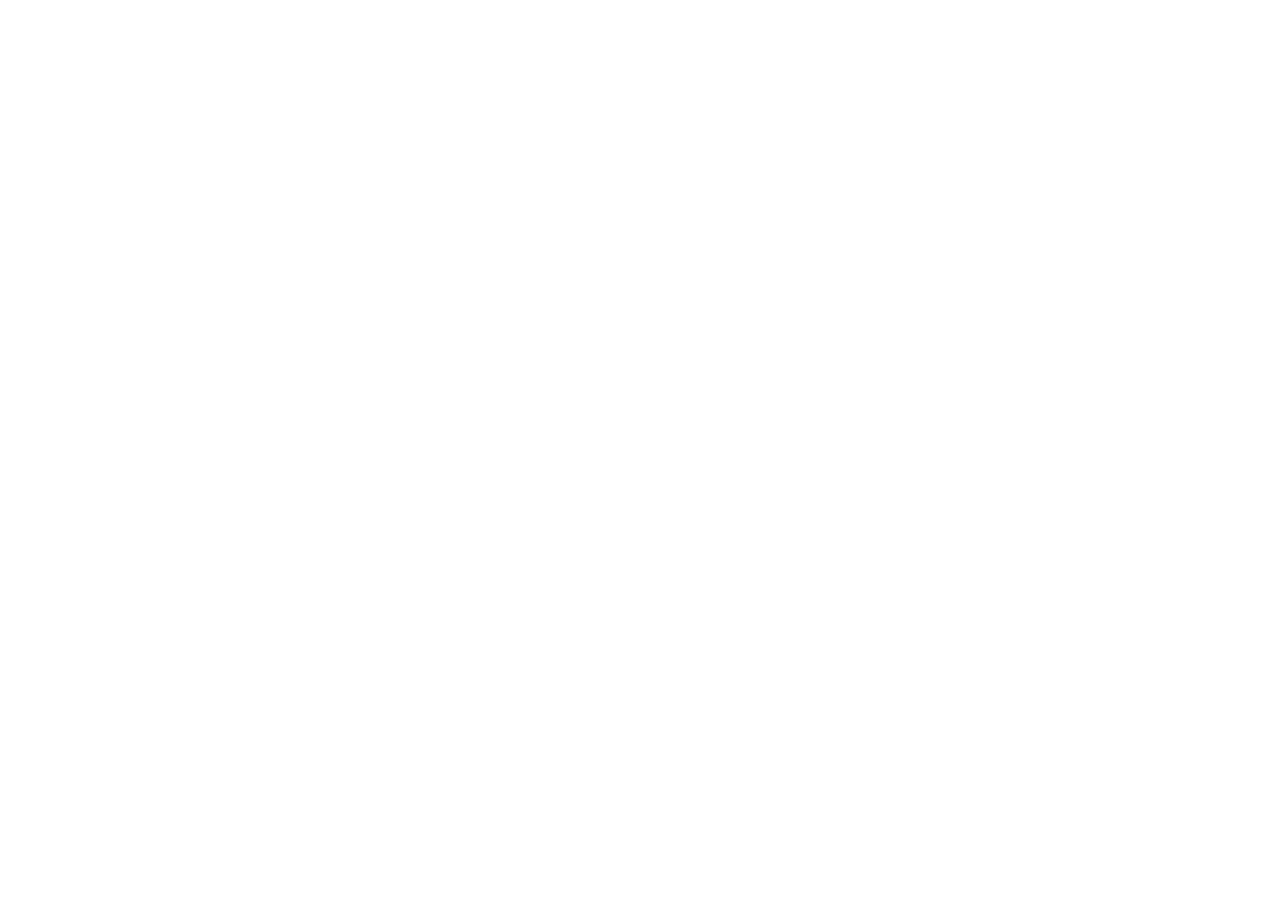
==== Week-3/index.html @ ab0860df "askcj" ====
<!DOCTYPE html>
<html>
<head>
    <meta charset='utf-8'>
    <meta http-equiv='X-UA-Compatible' content='IE=edge'>
    <title>Page Title</title>
    <meta name='viewport' content='width=device-width, initial-scale=1'>
    <link rel='stylesheet' type='text/css' media='screen' href='bootstrap-5.0.2-dist/css/bootstrap.min.css'>
    <link rel='stylesheet' type='text/css' media='screen' href='bootstrap-5.0.2-dist/css/styles.css'>
    <!-- <script src='main.js'></script> -->
</head>
<body>
    <script src='jquery.js'></script>
</body>
</html>
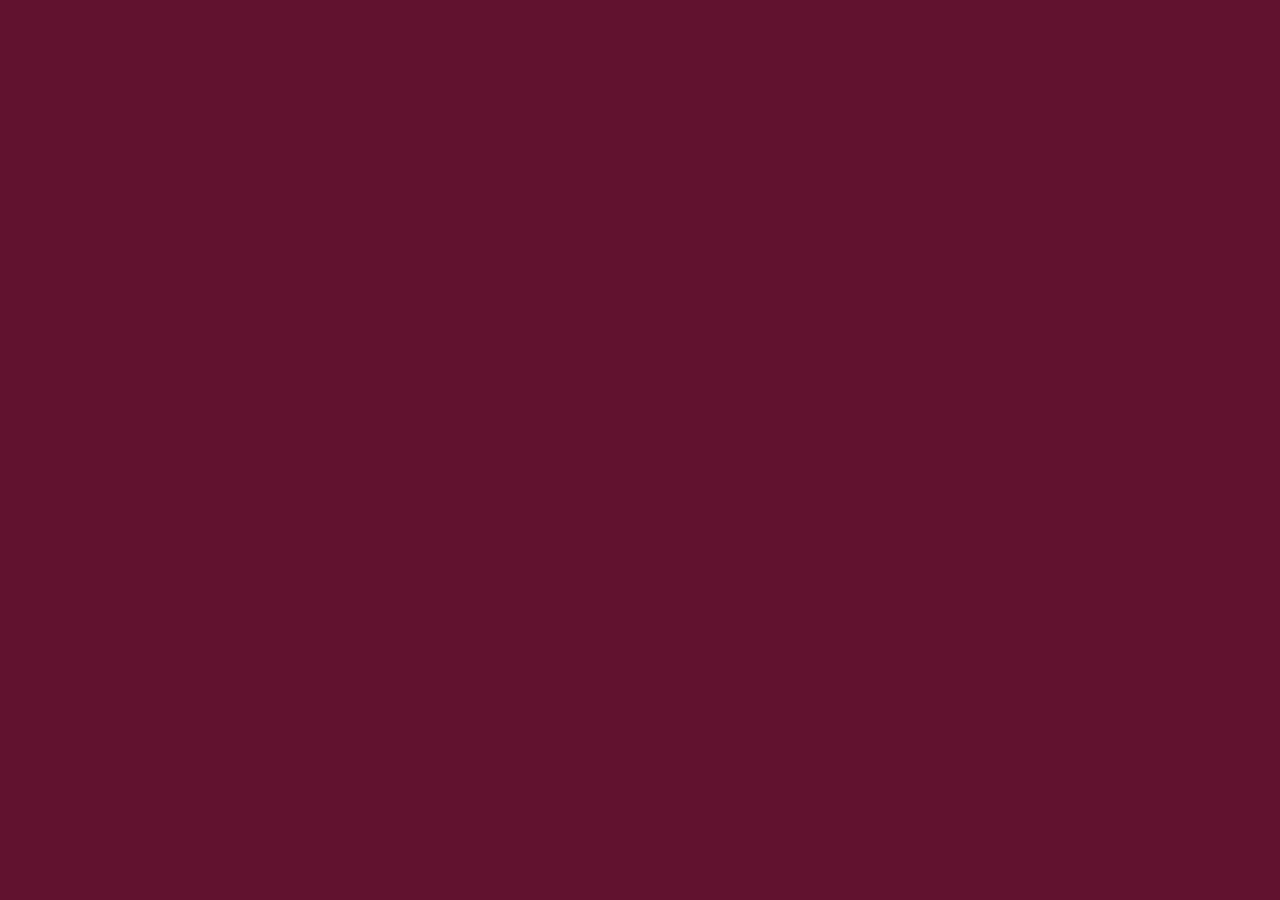
==== commit d08fa04c: "mhbk" ====
--- a/Week-3/index.html
+++ b/Week-3/index.html
@@ -1,5 +1,6 @@
 <!DOCTYPE html>
 <html>
+
 <head>
     <meta charset='utf-8'>
     <meta http-equiv='X-UA-Compatible' content='IE=edge'>
@@ -8,8 +9,21 @@
     <link rel='stylesheet' type='text/css' media='screen' href='bootstrap-5.0.2-dist/css/bootstrap.min.css'>
     <link rel='stylesheet' type='text/css' media='screen' href='bootstrap-5.0.2-dist/css/styles.css'>
     <!-- <script src='main.js'></script> -->
+    <link rel="preconnect" href="https://fonts.googleapis.com">
+    <link rel="preconnect" href="https://fonts.gstatic.com" crossorigin>
+    <link href="https://fonts.googleapis.com/css2?family=Oxygen:wght@300;400;700&display=swap" rel="stylesheet">
 </head>
+
 <body>
+    <header>
+        <nav class="navbar navbar-default" id="header-nav">
+             <div class="container">
+                
+
+             </div>
+        </nav>
+    </header>
     <script src='jquery.js'></script>
 </body>
+
 </html>--- a/Week-3/bootstrap-5.0.2-dist/css/styles.css
+++ b/Week-3/bootstrap-5.0.2-dist/css/styles.css
@@ -0,0 +1,6 @@
+body {
+    font-size: 16px;
+    color: white;
+    background-color: #61122f;
+    font-family: 'Oxygen', sans-serif;
+}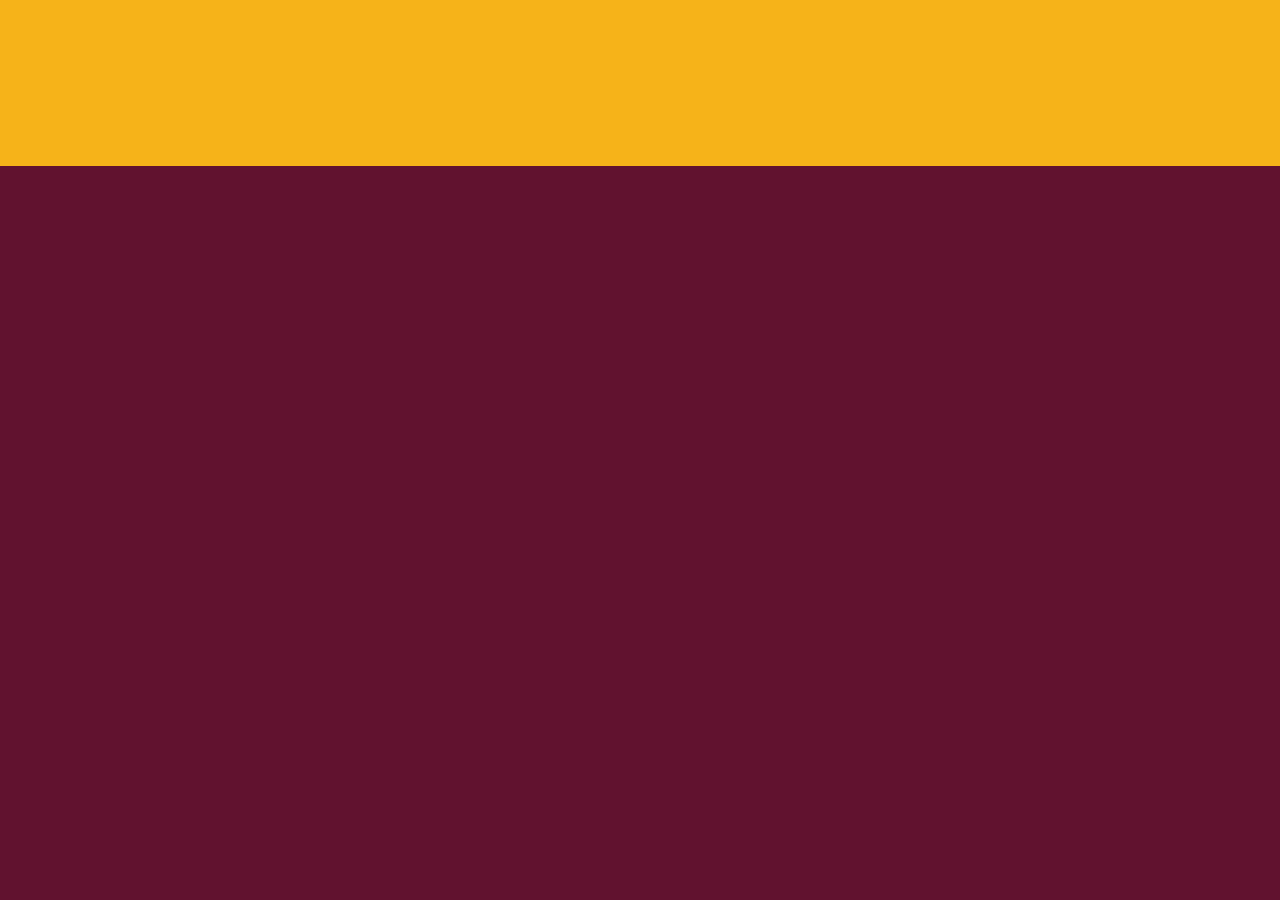
==== commit fbdcd62e: "Abeed" ====
--- a/Week-3/index.html
+++ b/Week-3/index.html
@@ -4,13 +4,13 @@
 <head>
     <meta charset='utf-8'>
     <meta http-equiv='X-UA-Compatible' content='IE=edge'>
-    <title>Page Title</title>
+    <title>Menu of a Restaurant</title>
     <meta name='viewport' content='width=device-width, initial-scale=1'>
     <link rel='stylesheet' type='text/css' media='screen' href='bootstrap-5.0.2-dist/css/bootstrap.min.css'>
     <link rel='stylesheet' type='text/css' media='screen' href='bootstrap-5.0.2-dist/css/styles.css'>
     <!-- <script src='main.js'></script> -->
-    <link rel="preconnect" href="https://fonts.googleapis.com">
-    <link rel="preconnect" href="https://fonts.gstatic.com" crossorigin>
+    <!-- <link rel="preconnect" href="https://fonts.googleapis.com"> -->
+    <!-- <link rel="preconnect" href="https://fonts.gstatic.com" crossorigin> -->
     <link href="https://fonts.googleapis.com/css2?family=Oxygen:wght@300;400;700&display=swap" rel="stylesheet">
 </head>
 
@@ -18,8 +18,11 @@
     <header>
         <nav class="navbar navbar-default" id="header-nav">
              <div class="container">
-                
-
+                 <div class="navbar-header">
+                      <a href="index.html" class="navbar-brand">
+                        <div class="logo-img " alt="Brand logo"></div>
+                      </a>
+                 </div>
              </div>
         </nav>
     </header>
--- a/Week-3/bootstrap-5.0.2-dist/css/styles.css
+++ b/Week-3/bootstrap-5.0.2-dist/css/styles.css
@@ -3,4 +3,18 @@
     color: white;
     background-color: #61122f;
     font-family: 'Oxygen', sans-serif;
+}
+
+#header-nav{
+    background-color: #f6b319;
+    border-radius: 0px;
+    border:0px;
+}
+
+.logo-img{
+    background-image: url('https://www.logolynx.com/images/logolynx/5a/5ac4e9573ec7ab13edf1a88c001313d5.jpeg');
+    background-repeat: no-repeat;
+    width:100px;
+    height:100px;
+    margin:10px 15px 10px 0px;
 }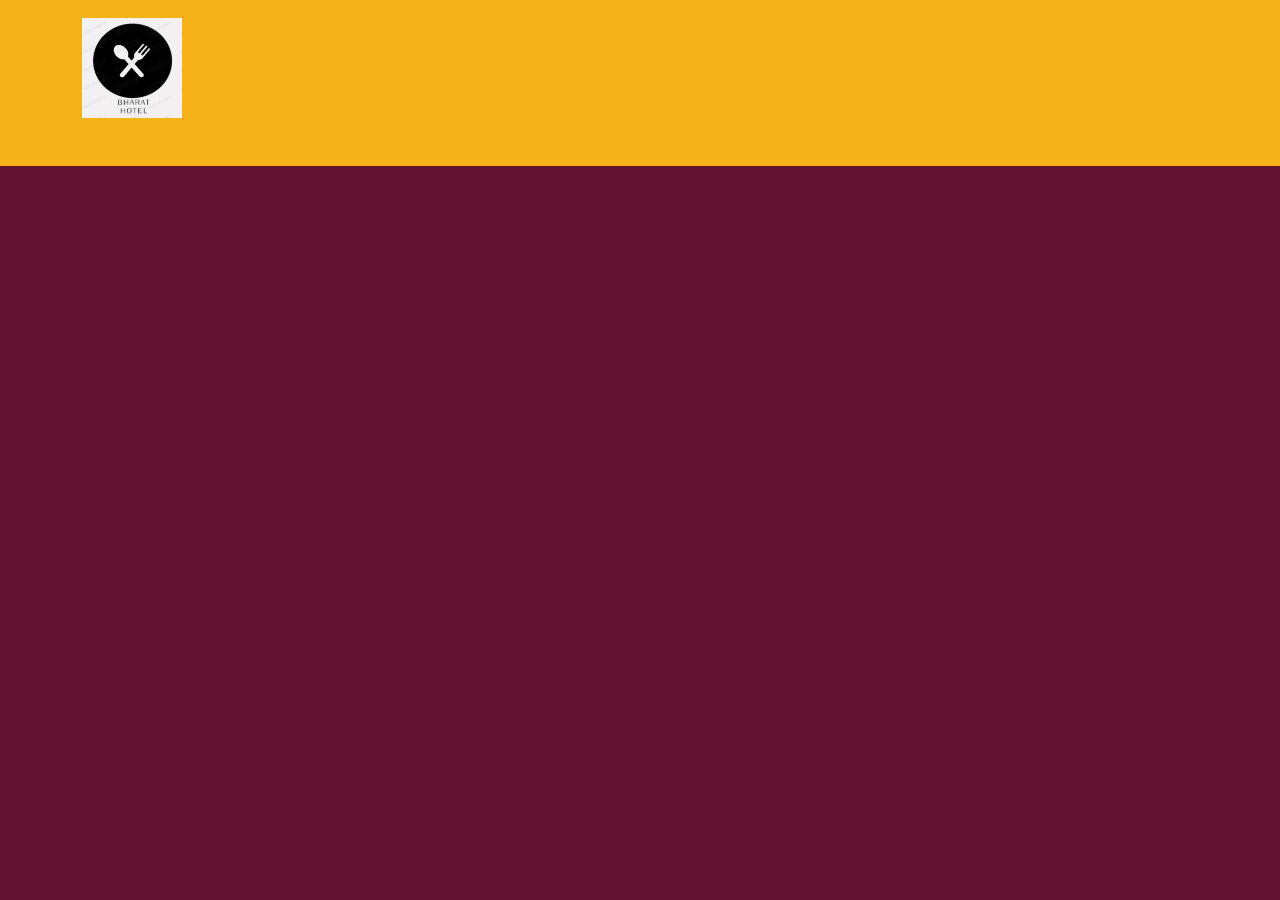
==== commit f50f7356: "scdlcvdho" ====
--- a/Week-3/index.html
+++ b/Week-3/index.html
@@ -17,13 +17,15 @@
 <body>
     <header>
         <nav class="navbar navbar-default" id="header-nav">
-             <div class="container">
-                 <div class="navbar-header">
-                      <a href="index.html" class="navbar-brand">
-                        <div class="logo-img " alt="Brand logo"></div>
-                      </a>
-                 </div>
-             </div>
+            <div class="container">
+                <div class="navbar-header">
+                    <a href="index.html" class="navbar-brand">
+                        <div alt="Brand logo">
+                            <img src="pictures/Restaurant1.png" class="logo-img" alt="">
+                        </div>
+                    </a>
+                </div>
+            </div>
         </nav>
     </header>
     <script src='jquery.js'></script>
--- a/Week-3/bootstrap-5.0.2-dist/css/styles.css
+++ b/Week-3/bootstrap-5.0.2-dist/css/styles.css
@@ -12,9 +12,10 @@
 }
 
 .logo-img{
-    background-image: url('https://www.logolynx.com/images/logolynx/5a/5ac4e9573ec7ab13edf1a88c001313d5.jpeg');
-    background-repeat: no-repeat;
     width:100px;
     height:100px;
     margin:10px 15px 10px 0px;
+}
+.float-right{
+    float:right;
 }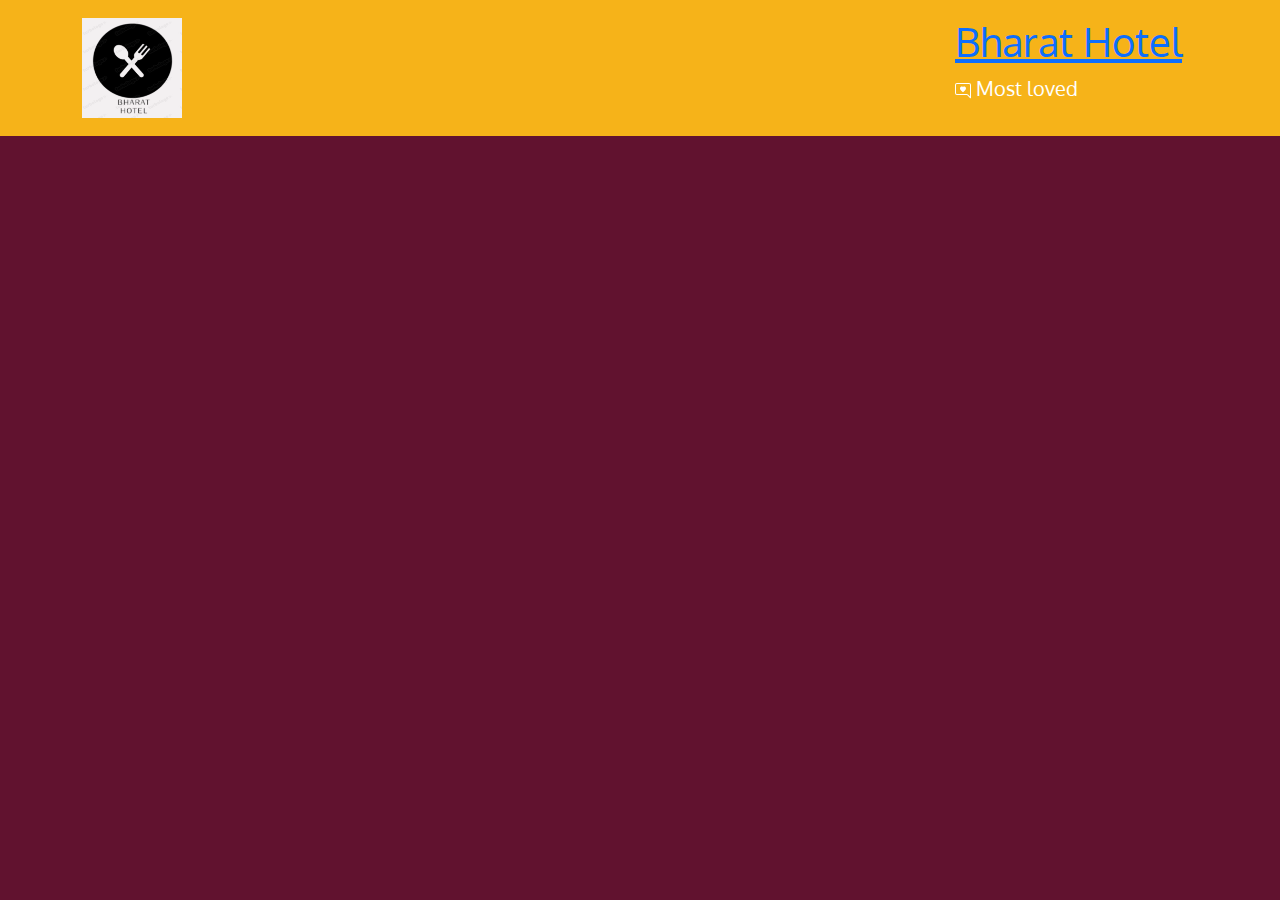
==== commit e484ff08: "pikodfgoe" ====
--- a/Week-3/index.html
+++ b/Week-3/index.html
@@ -19,11 +19,25 @@
         <nav class="navbar navbar-default" id="header-nav">
             <div class="container">
                 <div class="navbar-header">
-                    <a href="index.html" class="navbar-brand">
-                        <div alt="Brand logo">
+                    <a href="index.html">
+                        <div alt="Brand logo" class="pull-left">
                             <img src="pictures/Restaurant1.png" class="logo-img" alt="">
                         </div>
                     </a>
+                </div>
+                <div class="navbar-brand">
+                    <a href="index.html">
+                        <h1>Bharat Hotel</h1>
+                    </a>
+                    <p>
+                        <svg xmlns="http://www.w3.org/2000/svg" width="16" height="16" fill="currentColor"
+                            class="bi bi-chat-right-heart" viewBox="0 0 16 16">
+                            <path
+                                d="M2 1a1 1 0 0 0-1 1v8a1 1 0 0 0 1 1h9.586a2 2 0 0 1 1.414.586l2 2V2a1 1 0 0 0-1-1H2Zm12-1a2 2 0 0 1 2 2v12.793a.5.5 0 0 1-.854.353l-2.853-2.853a1 1 0 0 0-.707-.293H2a2 2 0 0 1-2-2V2a2 2 0 0 1 2-2h12Z" />
+                            <path d="M8 3.993c1.664-1.711 5.825 1.283 0 5.132-5.825-3.85-1.664-6.843 0-5.132Z" />
+                        </svg>
+                        <span>Most loved</span>
+                    </p>
                 </div>
             </div>
         </nav>
